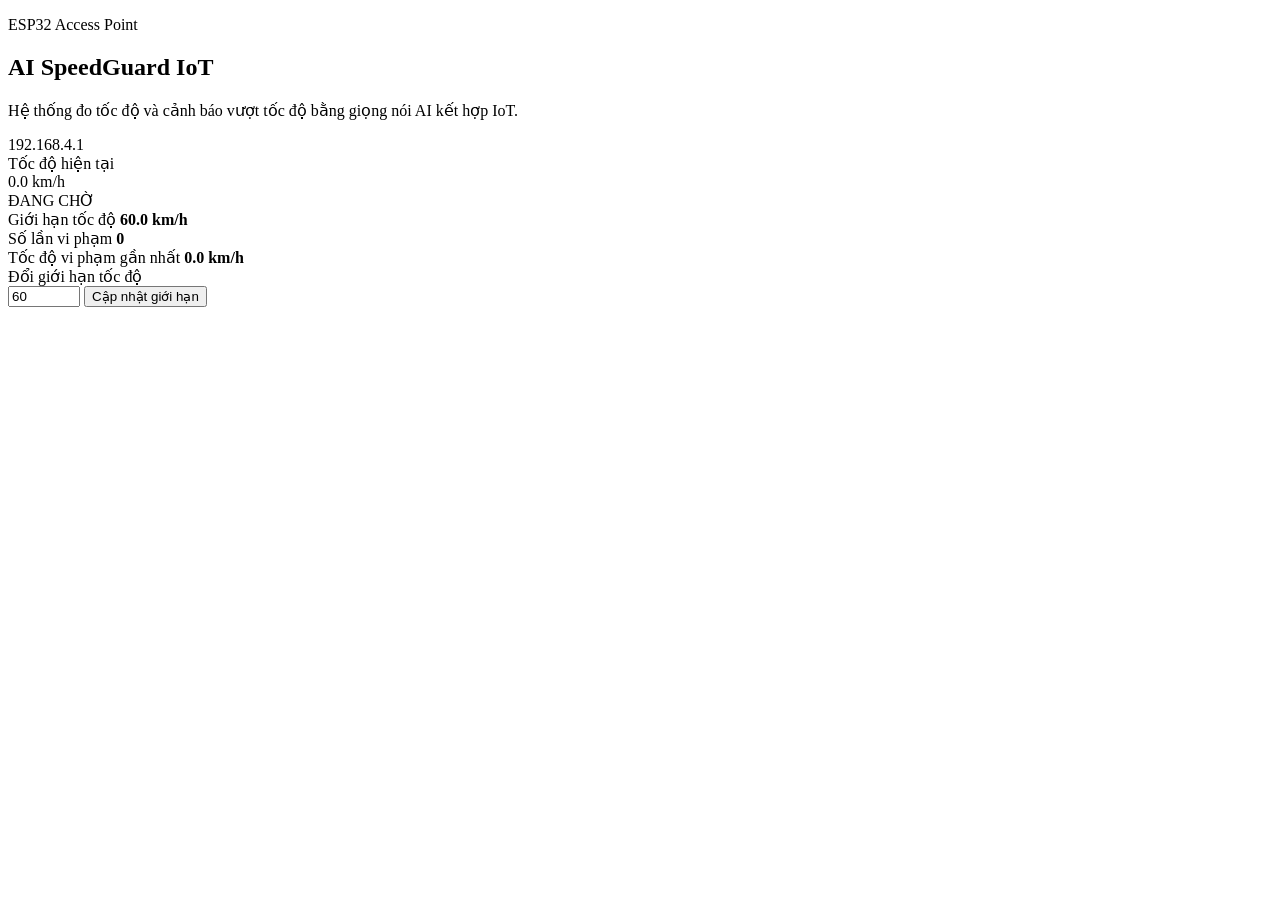
==== data/index.html @ beb4e5b0 "feat: add LittleFS web dashboard for AI SpeedGuard IoT - Configure ESP32 Access Point at 192.168.4.1" ====
<!doctype html>
<html lang="vi">
<head>
  <meta charset="utf-8">
  <meta name="viewport" content="width=device-width, initial-scale=1">
  <title>AI SpeedGuard IoT</title>
  <link rel="stylesheet" href="/style.css">
</head>
<body>
  <main class="shell">
    <section class="header">
      <div>
        <p class="eyebrow">ESP32 Access Point</p>
        <h1>AI SpeedGuard IoT</h1>
        <p class="description">Hệ thống đo tốc độ và cảnh báo vượt tốc độ bằng giọng nói AI kết hợp IoT.</p>
      </div>
      <div class="connection">
        <span class="dot" aria-hidden="true"></span>
        192.168.4.1
      </div>
    </section>

    <section class="dashboard" aria-label="Bảng theo dõi tốc độ">
      <article class="speed-panel">
        <span class="label">Tốc độ hiện tại</span>
        <div class="speed-readout">
          <span id="speed">0.0</span>
          <span class="unit">km/h</span>
        </div>
        <div id="status" class="status neutral">ĐANG CHỜ</div>
      </article>

      <article class="metric">
        <span class="label">Giới hạn tốc độ</span>
        <strong><span id="limit">60.0</span> km/h</strong>
      </article>

      <article class="metric">
        <span class="label">Số lần vi phạm</span>
        <strong id="violations">0</strong>
      </article>

      <article class="metric">
        <span class="label">Tốc độ vi phạm gần nhất</span>
        <strong><span id="lastViolation">0.0</span> km/h</strong>
      </article>
    </section>

    <section class="control-panel" aria-label="Cập nhật giới hạn tốc độ">
      <label for="limitInput">Đổi giới hạn tốc độ</label>
      <div class="limit-form">
        <input id="limitInput" type="number" min="1" max="300" step="0.1" value="60">
        <button id="updateLimit" type="button">Cập nhật giới hạn</button>
      </div>
      <p id="message" class="message" role="status" aria-live="polite"></p>
    </section>
  </main>

  <script src="/script.js"></script>
</body>
</html>
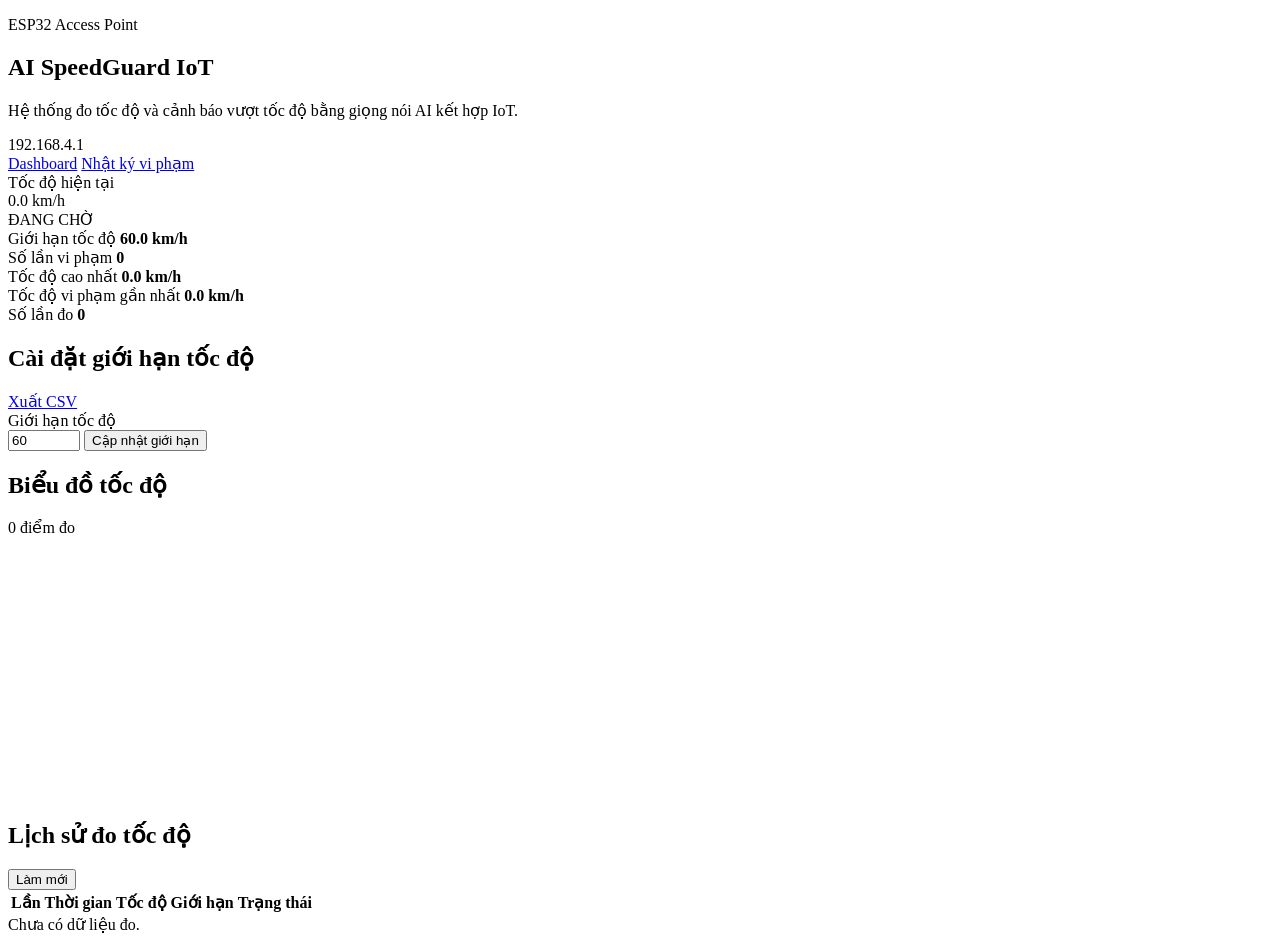
==== commit 71193142: "feat: enhance dashboard with speed history and CSV export - Add speed history tracking and max speed" ====
--- a/data/index.html
+++ b/data/index.html
@@ -20,6 +20,11 @@
       </div>
     </section>
 
+    <nav class="nav-links" aria-label="Điều hướng">
+      <a class="nav-link active" href="/">Dashboard</a>
+      <a class="nav-link" href="/log">Nhật ký vi phạm</a>
+    </nav>
+
     <section class="dashboard" aria-label="Bảng theo dõi tốc độ">
       <article class="speed-panel">
         <span class="label">Tốc độ hiện tại</span>
@@ -41,19 +46,72 @@
       </article>
 
       <article class="metric">
+        <span class="label">Tốc độ cao nhất</span>
+        <strong><span id="maxSpeed">0.0</span> km/h</strong>
+      </article>
+
+      <article class="metric">
         <span class="label">Tốc độ vi phạm gần nhất</span>
         <strong><span id="lastViolation">0.0</span> km/h</strong>
       </article>
+
+      <article class="metric">
+        <span class="label">Số lần đo</span>
+        <strong id="measurements">0</strong>
+      </article>
     </section>
 
-    <section class="control-panel" aria-label="Cập nhật giới hạn tốc độ">
-      <label for="limitInput">Đổi giới hạn tốc độ</label>
+    <section class="control-panel" aria-label="Cài đặt giới hạn tốc độ">
+      <div class="section-heading">
+        <div>
+          <h2>Cài đặt giới hạn tốc độ</h2>
+        </div>
+        <a class="button-link secondary-button" href="/export.csv" download>Xuất CSV</a>
+      </div>
+
+      <label for="limitInput">Giới hạn tốc độ</label>
       <div class="limit-form">
         <input id="limitInput" type="number" min="1" max="300" step="0.1" value="60">
         <button id="updateLimit" type="button">Cập nhật giới hạn</button>
       </div>
       <p id="message" class="message" role="status" aria-live="polite"></p>
     </section>
+
+    <section class="chart-panel" aria-label="Biểu đồ tốc độ">
+      <div class="section-heading">
+        <div>
+          <h2>Biểu đồ tốc độ</h2>
+        </div>
+        <span id="chartCount" class="small-stat">0 điểm đo</span>
+      </div>
+      <canvas id="speedChart" height="260"></canvas>
+    </section>
+
+    <section class="table-panel history-panel" aria-label="Lịch sử đo tốc độ">
+      <div class="table-header">
+        <div>
+          <h2>Lịch sử đo tốc độ</h2>
+        </div>
+        <button id="refreshHistory" class="secondary-button" type="button">Làm mới</button>
+      </div>
+
+      <div class="table-wrap">
+        <table>
+          <thead>
+            <tr>
+              <th>Lần</th>
+              <th>Thời gian</th>
+              <th>Tốc độ</th>
+              <th>Giới hạn</th>
+              <th>Trạng thái</th>
+            </tr>
+          </thead>
+          <tbody id="historyRows"></tbody>
+        </table>
+      </div>
+
+      <div id="emptyHistory" class="empty-state">Chưa có dữ liệu đo.</div>
+    </section>
   </main>
 
   <script src="/script.js"></script>
